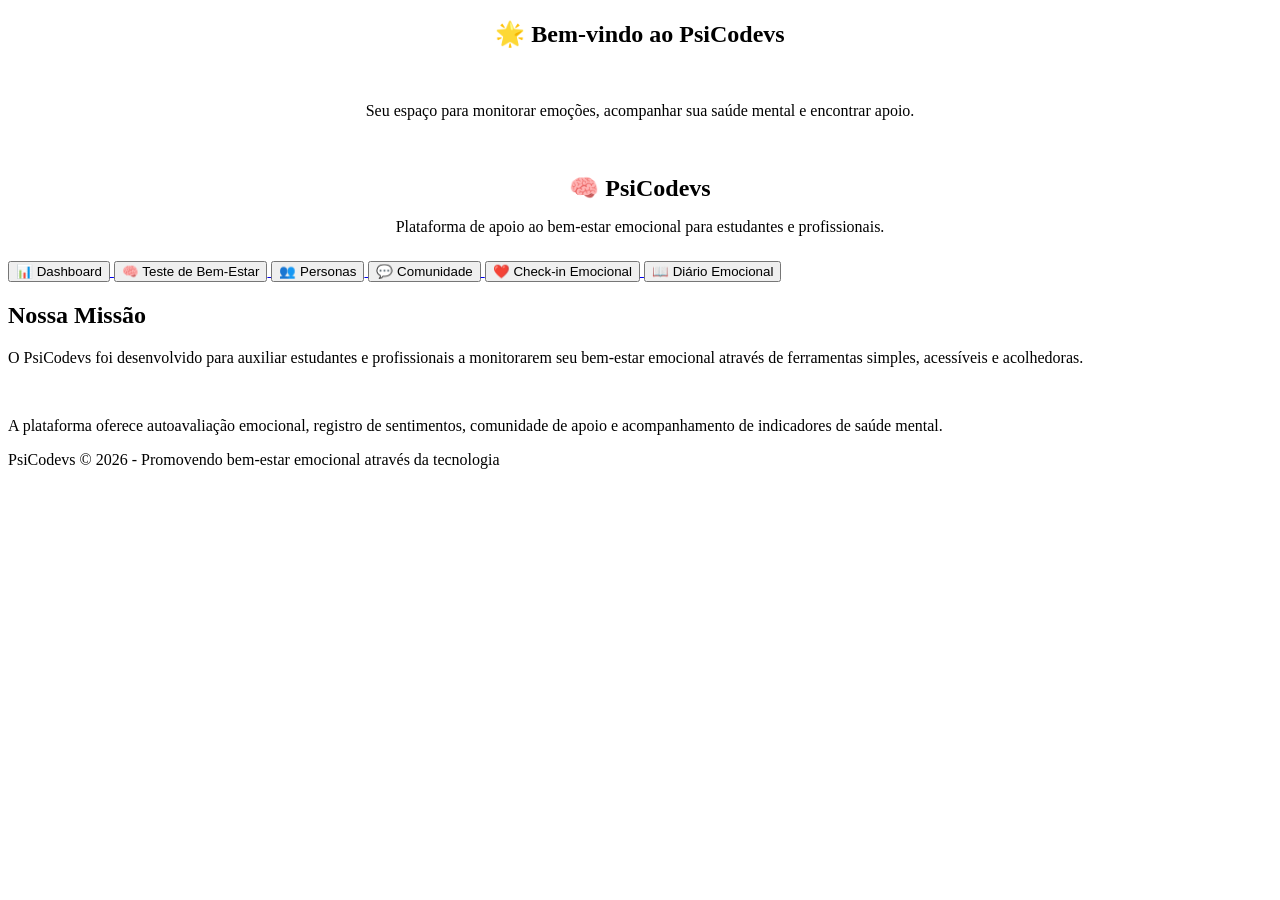
==== templates/index.html @ e30ba15f "primeiro commit" ====
<!DOCTYPE html>
<html>

<head>
    <title>PsiCodevs</title>

    <link rel="stylesheet"
    href="{{ url_for('static', filename='style.css') }}">
</head>

<body>
<div class="card">

<h2 style="text-align:center;">
🌟 Bem-vindo ao PsiCodevs
</h2>

<br>

<p style="text-align:center;">
Seu espaço para monitorar emoções,
acompanhar sua saúde mental e encontrar apoio.
</p>

<br>

<h2 style="text-align:center; margin-bottom:10px;">
🧠 PsiCodevs
</h2>

<p style="text-align:center; margin-bottom:25px;">
Plataforma de apoio ao bem-estar emocional para estudantes e profissionais.
</p>

<div class="menu">

<a href="/dashboard">
<button>📊 Dashboard</button>
</a>

<a href="/teste">
<button>🧠 Teste de Bem-Estar</button>
</a>

<a href="/personas">
<button>👥 Personas</button>
</a>

<a href="/comunidade">
<button>💬 Comunidade</button>
</a>

<a href="/checkin">
<button>❤️ Check-in Emocional</button>
</a>

<a href="/diario">
<button>📖 Diário Emocional</button>
</a>

</div>

</div>

<div class="card">

<h2>Nossa Missão</h2>

<p>
O PsiCodevs foi desenvolvido para auxiliar estudantes e profissionais
a monitorarem seu bem-estar emocional através de ferramentas simples,
acessíveis e acolhedoras.
</p>

<br>

<p>
A plataforma oferece autoavaliação emocional, registro de sentimentos,
comunidade de apoio e acompanhamento de indicadores de saúde mental.
</p>

</div>

<footer>
    PsiCodevs © 2026 - Promovendo bem-estar emocional através da tecnologia
</footer>
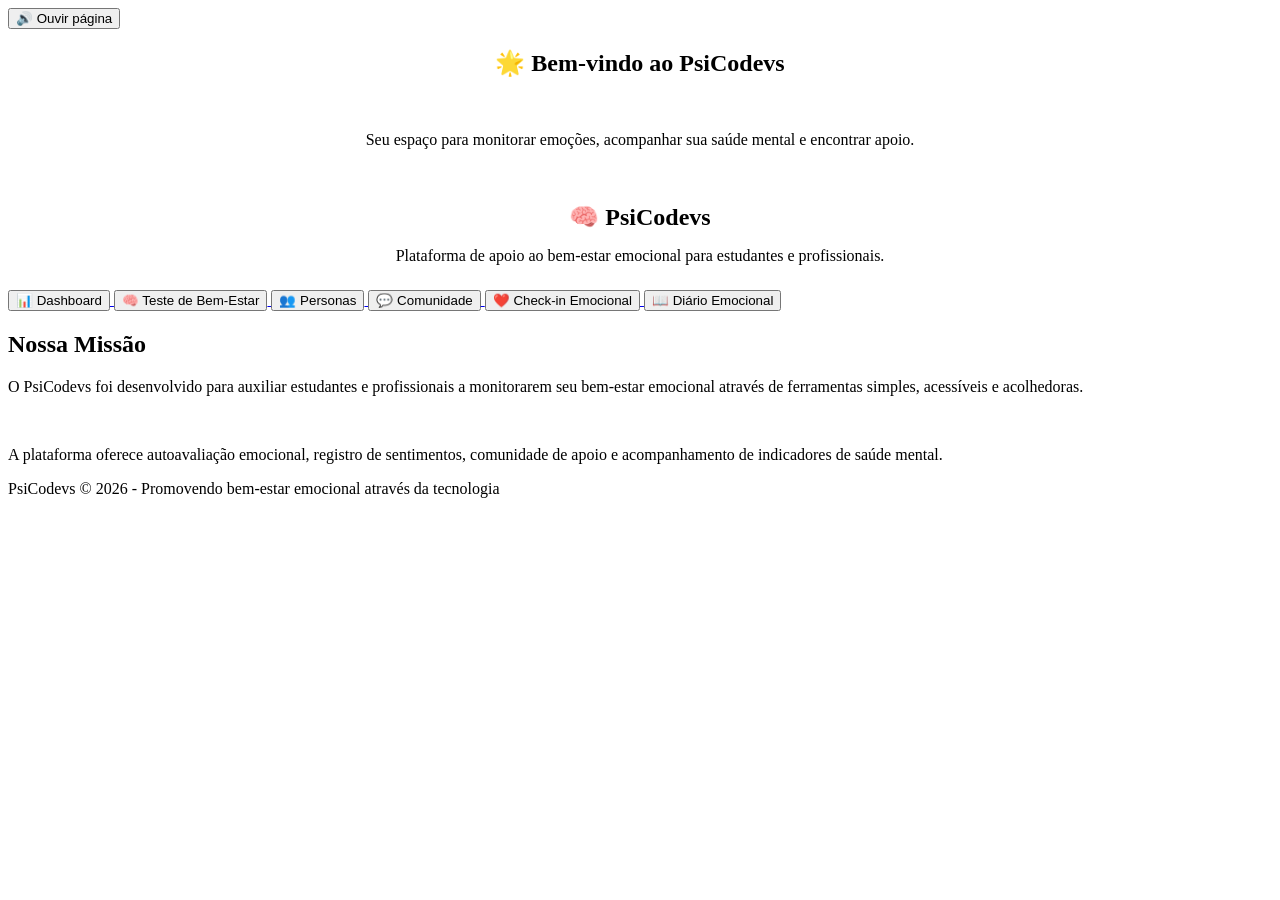
==== commit 3a87a88b: "atualizando personas e banco" ====
--- a/templates/index.html
+++ b/templates/index.html
@@ -9,6 +9,13 @@
 </head>
 
 <body>
+<button
+type="button"
+onclick="lerTexto('Bem-vindo ao PsiCodevs. Plataforma de apoio ao bem-estar emocional. Escolha uma opção do menu para continuar.')">
+
+🔊 Ouvir página
+</button>
+
 <div class="card">
 
 <h2 style="text-align:center;">
@@ -83,4 +90,25 @@
 
 <footer>
     PsiCodevs © 2026 - Promovendo bem-estar emocional através da tecnologia
-</footer>+</footer>
+
+<script>
+
+function lerTexto(texto) {
+
+    speechSynthesis.cancel();
+
+    const fala = new SpeechSynthesisUtterance(texto);
+
+    fala.lang = "pt-BR";
+    fala.volume = 1;
+    fala.rate = 1;
+    fala.pitch = 1;
+
+    speechSynthesis.speak(fala);
+}
+
+</script>
+
+</body>
+</html>
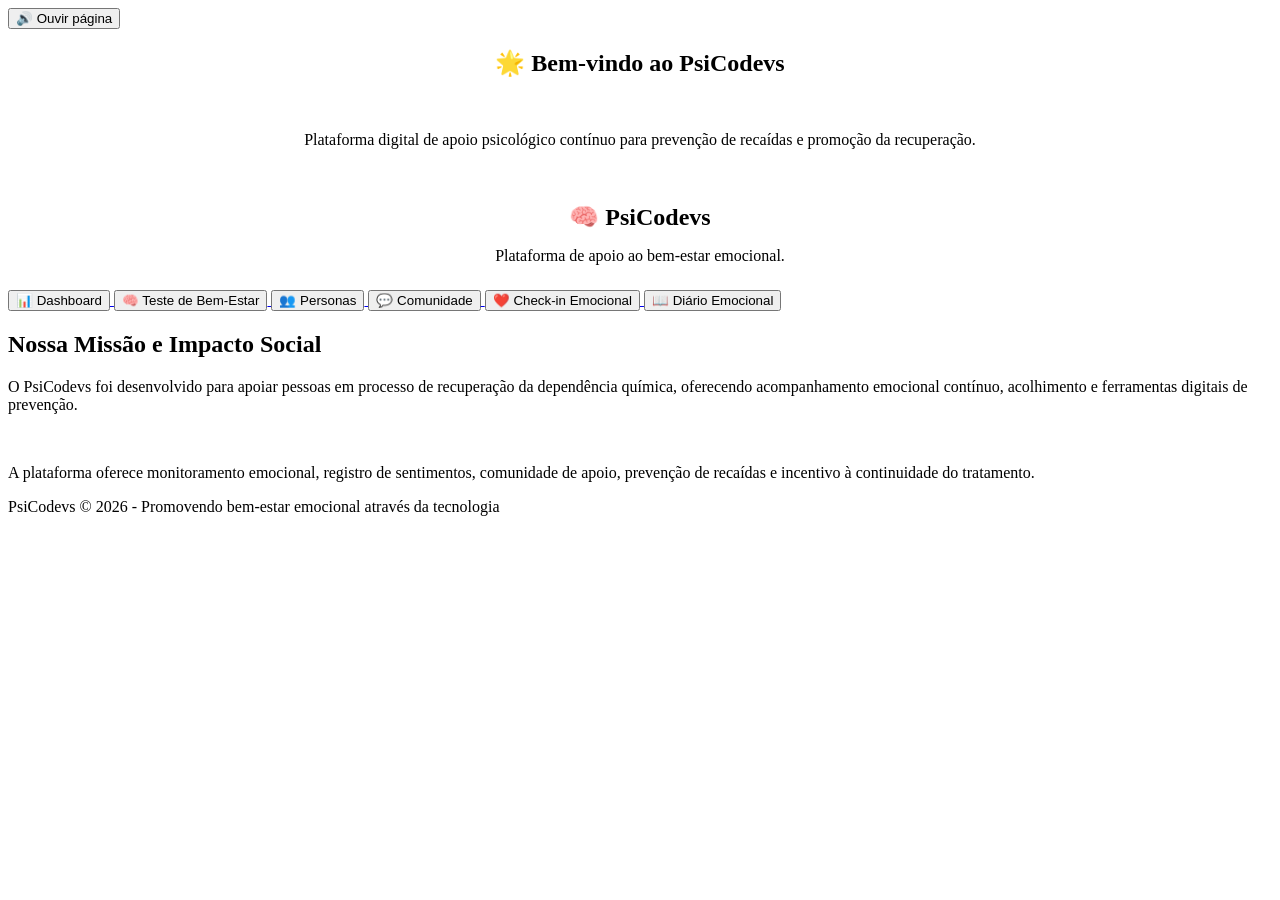
==== commit a7479496: "atualizando personas e banco" ====
--- a/templates/index.html
+++ b/templates/index.html
@@ -11,7 +11,7 @@
 <body>
 <button
 type="button"
-onclick="lerTexto('Bem-vindo ao PsiCodevs. Plataforma de apoio ao bem-estar emocional. Escolha uma opção do menu para continuar.')">
+onclick="lerTexto('Bem-vindo ao PsiCodevs. Plataforma digital de apoio psicológico contínuo para prevenção de recaídas e promoção da recuperação.. Escolha uma opção do menu para continuar.')">
 
 🔊 Ouvir página
 </button>
@@ -25,8 +25,8 @@
 <br>
 
 <p style="text-align:center;">
-Seu espaço para monitorar emoções,
-acompanhar sua saúde mental e encontrar apoio.
+Plataforma digital de apoio psicológico contínuo
+para prevenção de recaídas e promoção da recuperação.
 </p>
 
 <br>
@@ -36,7 +36,7 @@
 </h2>
 
 <p style="text-align:center; margin-bottom:25px;">
-Plataforma de apoio ao bem-estar emocional para estudantes e profissionais.
+Plataforma de apoio ao bem-estar emocional.
 </p>
 
 <div class="menu">
@@ -71,19 +71,20 @@
 
 <div class="card">
 
-<h2>Nossa Missão</h2>
+<h2>Nossa Missão e Impacto Social</h2>
 
 <p>
-O PsiCodevs foi desenvolvido para auxiliar estudantes e profissionais
-a monitorarem seu bem-estar emocional através de ferramentas simples,
-acessíveis e acolhedoras.
+O PsiCodevs foi desenvolvido para apoiar pessoas em processo
+de recuperação da dependência química, oferecendo acompanhamento
+emocional contínuo, acolhimento e ferramentas digitais de prevenção.
 </p>
 
 <br>
 
 <p>
-A plataforma oferece autoavaliação emocional, registro de sentimentos,
-comunidade de apoio e acompanhamento de indicadores de saúde mental.
+A plataforma oferece monitoramento emocional,
+registro de sentimentos, comunidade de apoio,
+prevenção de recaídas e incentivo à continuidade do tratamento.
 </p>
 
 </div>
